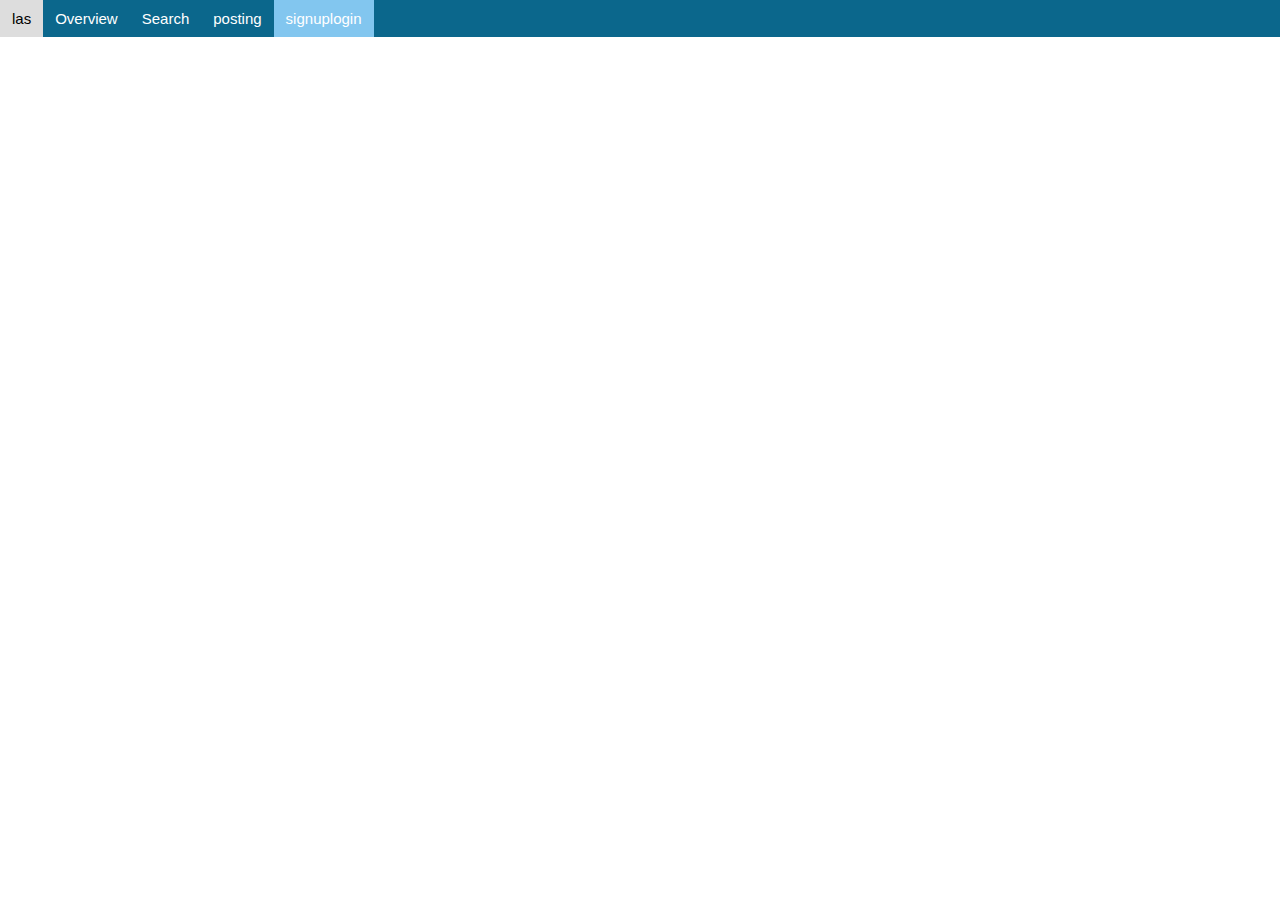
==== login.html @ aee7e9a6 "files" ====
<!DOCTYPE html>
<html>
<head>
	<link type ="text/css" rel="stylesheet" href="css/main.css">
</head>
<body>
	<div class="navigator">
		<a>las</a>
		<a>Overview</a>
		<a>Search</a>
		<a>posting</a>
		<a class ="active">signuplogin</a>
	</div>
</body>
</html>
---- css/main.css ----
body{
	margin: 0;
	font-family: Arial, Helvetica, sans-serif;
}
div {
	font-size: 30px
}
.navigator{
	overflow: hidden;
	background-color: #0b678c;
}
.navigator a{
	float: left;
	color: white;
	text-align: center;
	padding: 10px 12px;
	font-size: 15px;
}
.navigator a:hover {
	background-color: #ddd;
	color: black;
}
.navigator a.active {
	background-color: #82c6ef;
}
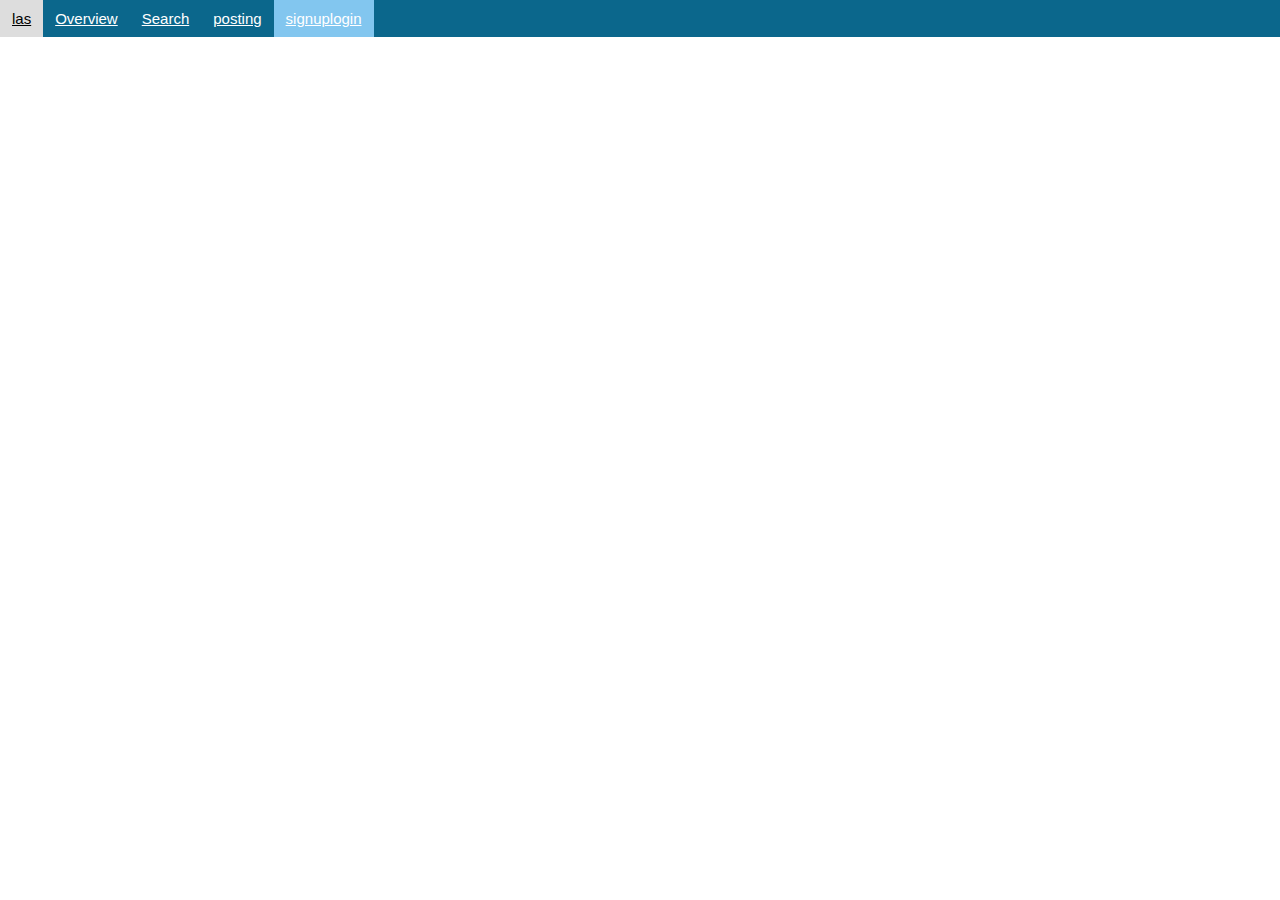
==== commit 3c1b228a: "links" ====
--- a/login.html
+++ b/login.html
@@ -5,11 +5,11 @@
 </head>
 <body>
 	<div class="navigator">
-		<a>las</a>
-		<a>Overview</a>
-		<a>Search</a>
-		<a>posting</a>
-		<a class ="active">signuplogin</a>
+		<a href="../lifeassomeoneelse/index.html">las</a>
+		<a href="../lifeassomeoneelse/overview.html">Overview</a>
+		<a href="../lifeassomeoneelse/search.html">Search</a>
+		<a href="../lifeassomeoneelse/posting.html">posting</a>
+		<a href="../lifeassomeoneelse/login.html" class ="active">signuplogin</a>
 	</div>
 </body>
 </html>